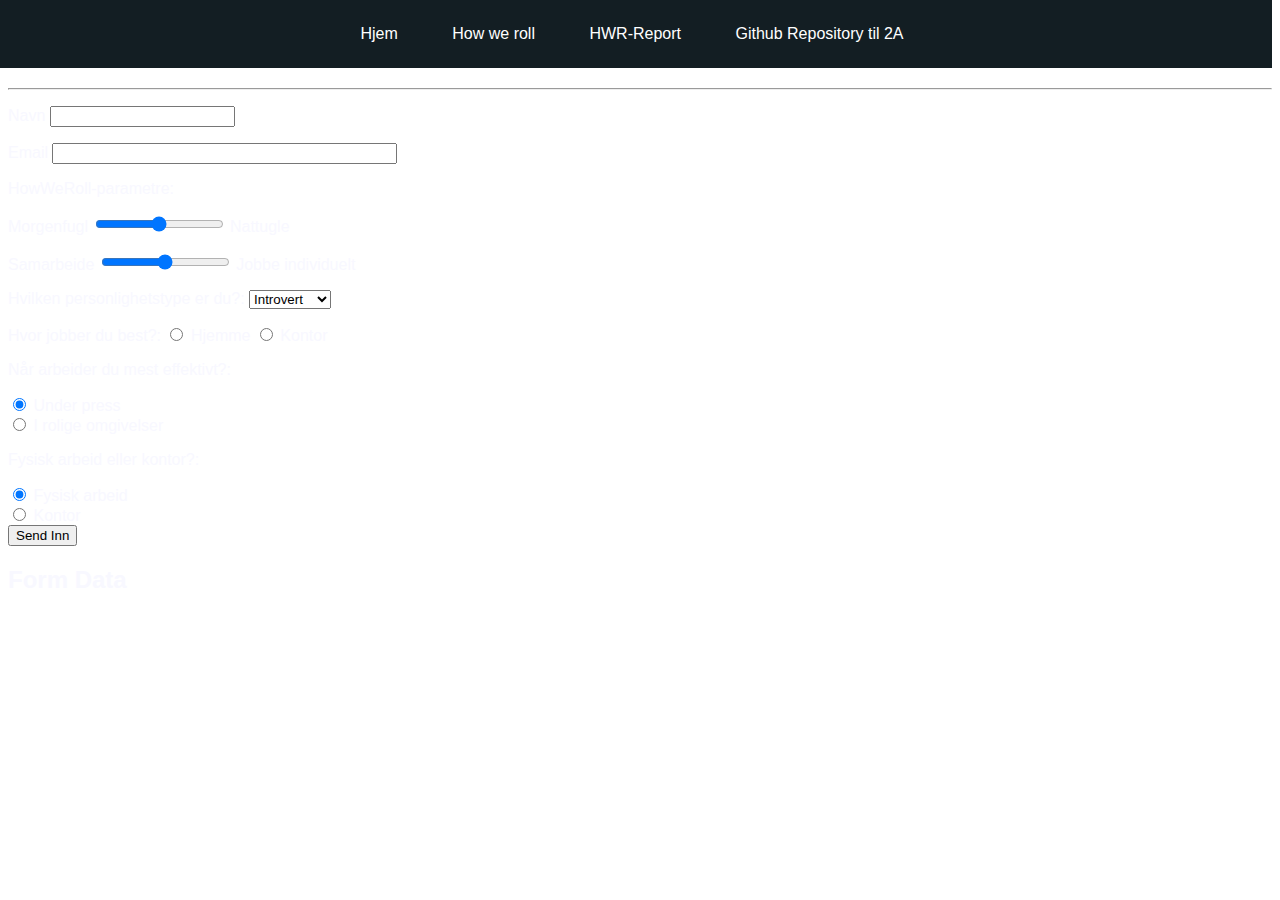
==== how-we-roll.html @ 24246ccb "navbar github" ====
<!DOCTYPE html>
<html lang="en">
<head>
    <meta charset="UTF-8">
    <meta http-equiv="X-UA-Compatible" content="IE=edge">
    <meta name="viewport" content="width=device-width, initial-scale=1">
    <title>HowWeRoll prototype (lagring)</title>
    <!-- Med denne filen ønsker vi å bevise at vi kan samle inn data ... -->
    <style>
        nav {
            background-color: #131e23;
            position: absolute;
            top: 0;
            width: 100%;
            display: block;
            text-align: center;
            right:8px

        }

        nav ul {
            list-style-type: none;
            padding: 0;
            margin: 0;
            overflow: hidden;
        }

        nav li { /*navbar knappene*/
            display: inline-block;
            vertical-align: middle;
            box-shadow: 0 0 1px rgba(0, 0, 0, 0);
            position: relative;
            overflow: hidden;
        }

        nav li a {
            padding: 25px;
            display: block;
            height: 100%;
            color: white;
            text-decoration: none;
        }
        body {
            background-image: url('https://images.pexels.com/photos/149988/pexels-photo-149988.jpeg?auto=compress&cs=tinysrgb&dpr=2&h=750&w=1260');
            background-repeat: no-repeat;
        }

        body {
            color: ghostwhite;
            font-family: "Arial";
        }

        h1 {
            color: white;
        }


    </style>

</head>
<body>
<nav>
    <ul>
        <li><a href="index.html">Hjem</a></li>
        <li><a href="how-we-roll.html">How we roll</a></li>
        <li><a href="hwr-report.html">HWR-Report</a></li>
        <li><a href="https://github.com/AudunSteen/2a">Github Repository til 2A</a></li>
    </ul>
</nav>

<!-- Her skrives alt innhold, som man ønsker å "tegne" på skjermen. -->
<!-- Issue se https://html.spec.whatwg.org/multipage/forms.html#introduction-4 -->
<br>
<br>
<br>
<br>
<hr>
<form> <!--Her registreres brukeren som sender inn data-->

    <p>
        <label for="navn">Navn</label>
        <input type="text" name="navn" id="navn" maxlength="20" required>
    </p>

    <p>
        <label for="email">Email</label>
        <input type="email" id="email" name="email" size="40" required>
    </p>

    <p>HowWeRoll-parametre:</p>
    <p>
        <!-- dorn - day or night -->
        <label for="dorn">Morgenfugl</label>
        <input type="range" id="dorn" name="dorn" value="50">
        <label for="dorn">Nattugle</label>
    </p>

    <p>
        <!-- cora - cooperate or alone -->
        <label for="cora">Samarbeide</label>
        <input type="range" id="cora" name="cora" value="50">
        <label for="cora">Jobbe individuelt</label>
    </p>

    <p>
        <!-- iore - introvert or ekstrovert -->
        <label for="iore">Hvilken personlighetstype er du?: </label>
        <select name="personlighet" id="iore">
            <option value="Introvert">Introvert </option>
            <option value="Extrovert">Ekstrovert</option>
        </select>
    </p>

    <p>
        <!--horo - home or office-->
        <label for="horo">Hvor jobber du best?:</label>
        <input type="radio" id="horo" name="Hvor jobber du best?" value="hjemme">
        <label for="horo">Hjemme</label>

        <input type="radio" id="office" name="Hvor jobber du best?" value="kontor">
        <label for="office">Kontor</label>
    </p>

    <p>Når arbeider du mest effektivt?:</p>
    <div>
        <input type="radio" id="under press" name="Når arbeider du mest effektivt" value="rolige omgivelser"
               checked>
        <label for="under press">Under press</label>
    </div>

    <div>
        <input type="radio" id="rolige omgivelser" name="Når arbeider du mest effektivt" value="under press">
        <label for="rolige omgivelser">I rolige omgivelser</label>
    </div>

    <p>Fysisk arbeid eller kontor?:</p>
    <div>
        <input type="radio" id="fysisk" name="fysisk eller kontor" value="kontor"
               checked>
        <label for="fysisk">Fysisk arbeid</label>
    </div>

    <div>
        <input type="radio" id="kontor" name="fysisk eller kontor" value="fysisk">
        <label for="kontor">Kontor</label>
    </div>
    <button type="submit"> Send Inn</button>
</form>

<div class="results">
    <h2>Form Data</h2>
    <pre></pre>
</div>

<script>
    // From https://developer.mozilla.org/en-US/docs/Web/API/Fetch_API/Using_Fetch (seen 2021-09-27)
    // Example POST method implementation using fetch:
    async function postData(url = '', data = {}) {
        // Default options are marked with *
        const response = await fetch(url, {
            method: 'POST', // *GET, POST, PUT, DELETE, etc.
            mode: 'cors', // no-cors, *cors, same-origin
            cache: 'no-cache', // *default, no-cache, reload, force-cache,only-if-cached
            credentials: 'same-origin', // include, *same-origin, omit
            headers: {
                'Content-Type': 'application/json',
                // 'Content-Type': 'application/x-www-form-urlencoded',
            },
            redirect: 'follow', // manual, *follow, error
            referrerPolicy: 'no-referrer', // no-referrer,*no-referrer-when-downgrade, origin, origin-when-cross-origin, same-origin, strict-origin, strict-origin-when-cross-origin, unsafe-url
            body: JSON.stringify(data) // body data type must match"Content-Type"header
        });
        return response.json(); // parses JSON response into native JavaScriptobjects
    }

    function handleSubmit(event) {
        event.preventDefault();
        const data = new FormData(event.target);
        const formJSON = Object.fromEntries(data.entries());
        const results = document.querySelector('.results pre');
        postData('https://bacit.info/', formJSON)
            .then(data => {
                results.innerText = JSON.stringify(data, null, 2);
            });
    }
    const form = document.querySelector('form');
    form.addEventListener('submit', handleSubmit);
</script>
</body>
</html>
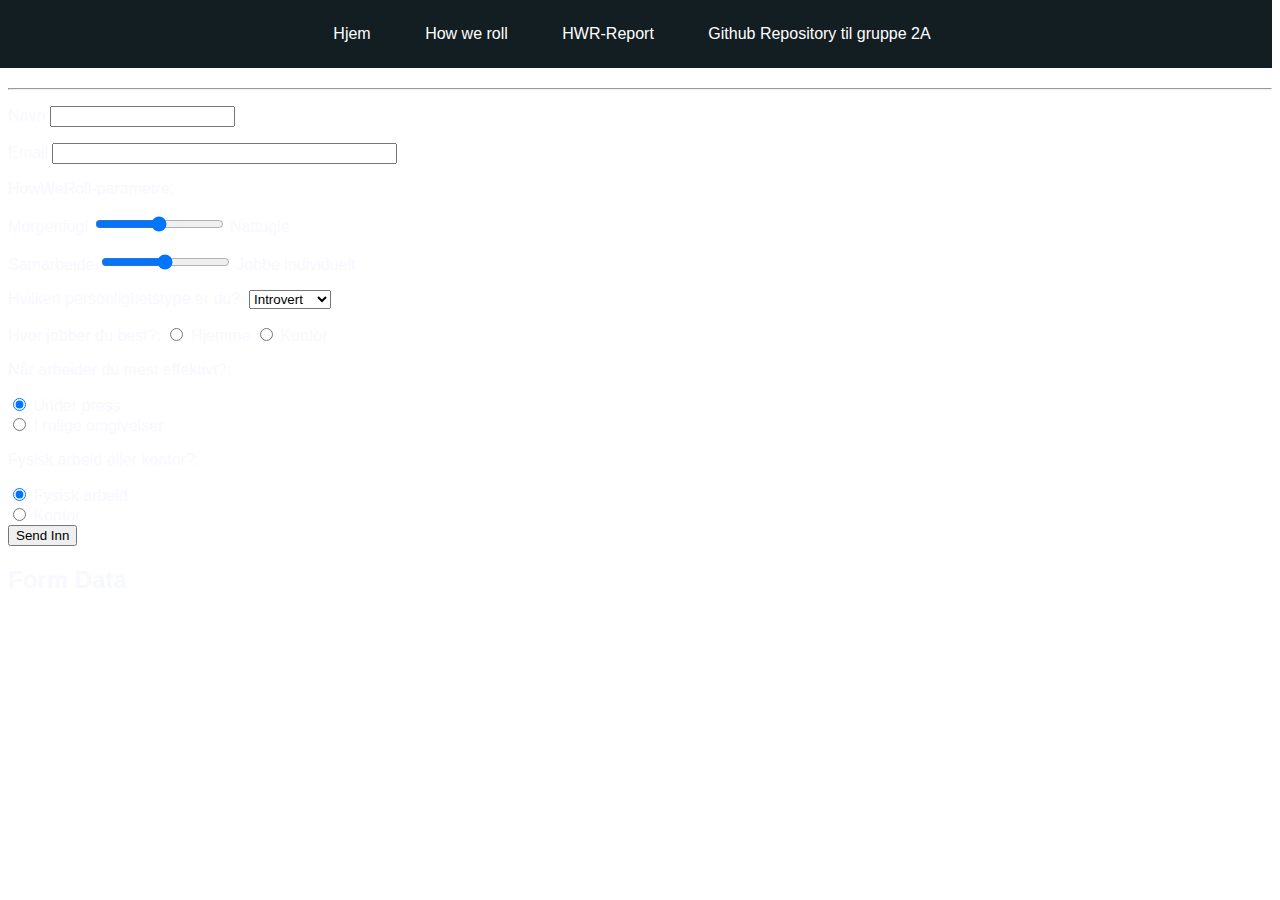
==== commit 89275132: "navbar github" ====
--- a/how-we-roll.html
+++ b/how-we-roll.html
@@ -64,7 +64,7 @@
         <li><a href="index.html">Hjem</a></li>
         <li><a href="how-we-roll.html">How we roll</a></li>
         <li><a href="hwr-report.html">HWR-Report</a></li>
-        <li><a href="https://github.com/AudunSteen/2a">Github Repository til 2A</a></li>
+        <li><a href="https://github.com/AudunSteen/2a">Github Repository til gruppe 2A</a></li>
     </ul>
 </nav>
 
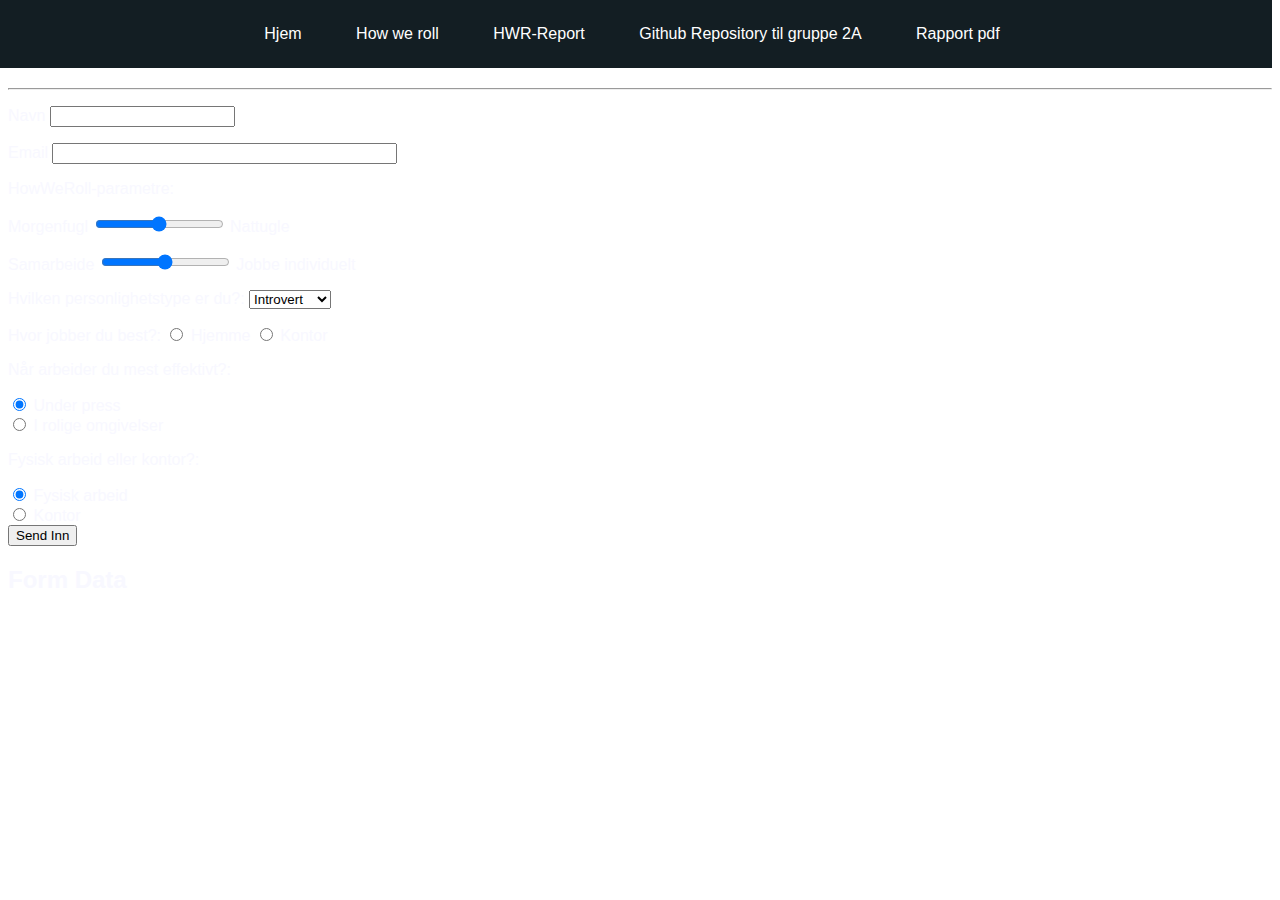
==== commit 230bfa82: "Link til pdf filen i navbar - Audun" ====
--- a/how-we-roll.html
+++ b/how-we-roll.html
@@ -65,6 +65,7 @@
         <li><a href="how-we-roll.html">How we roll</a></li>
         <li><a href="hwr-report.html">HWR-Report</a></li>
         <li><a href="https://github.com/AudunSteen/2a">Github Repository til gruppe 2A</a></li>
+        <li><a href="https://github.com/AudunSteen/2a/raw/main/Rapport%20HWR.pdf">Rapport pdf</a></li>
     </ul>
 </nav>
 
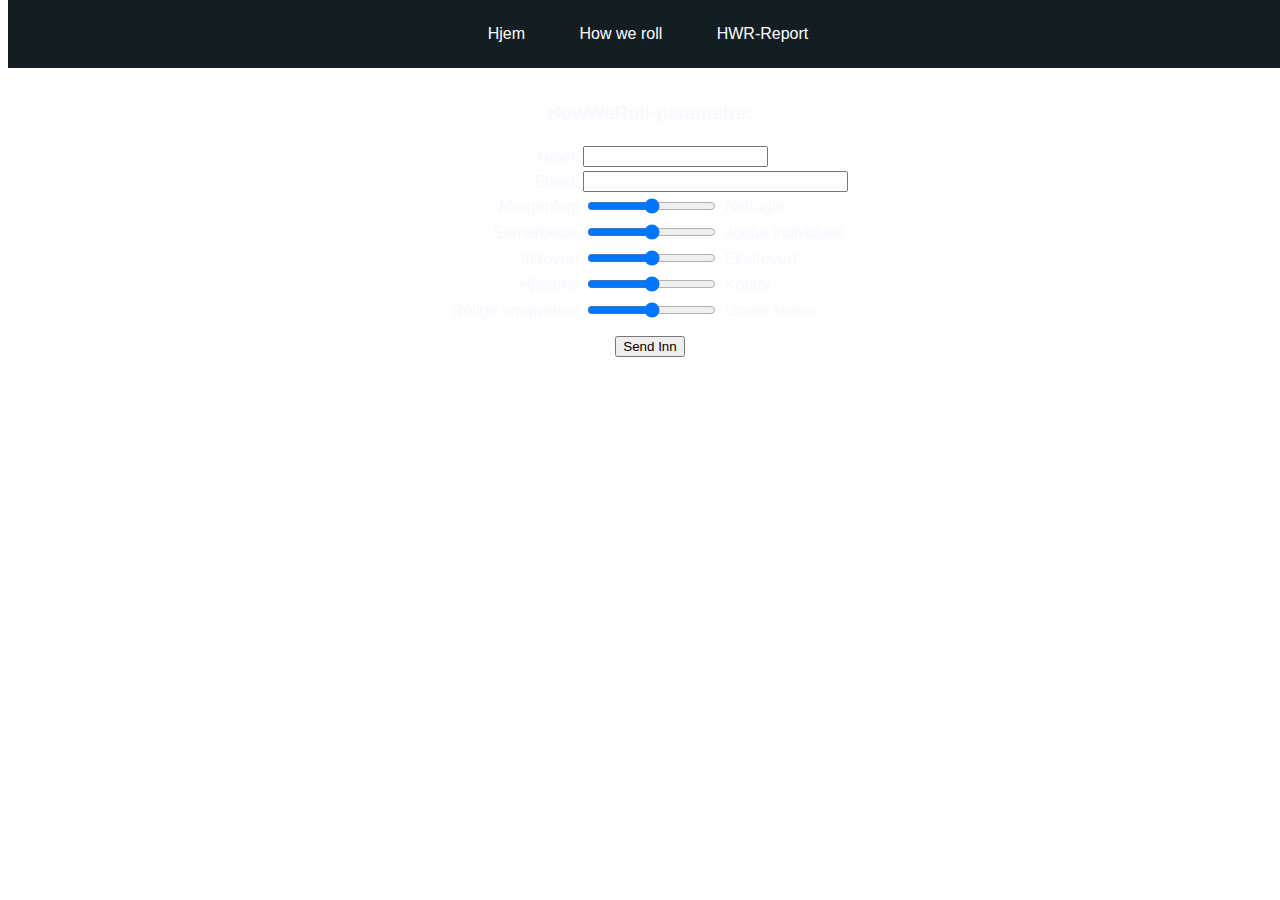
==== commit 78c28a76: "lagde svara graderte istedet for boolske verdier og fukla litt" ====
--- a/how-we-roll.html
+++ b/how-we-roll.html
@@ -14,7 +14,6 @@
             width: 100%;
             display: block;
             text-align: center;
-            right:8px
 
         }
 
@@ -48,10 +47,21 @@
         body {
             color: ghostwhite;
             font-family: "Arial";
+
+        }
+        .center {
+            margin-left: auto;
+            margin-right: auto;
+        }
+        .textCenter {
+            text-align: center;
         }
 
         h1 {
             color: white;
+        }
+        .leftLabel{
+            text-align: right;
         }
 
 
@@ -64,94 +74,81 @@
         <li><a href="index.html">Hjem</a></li>
         <li><a href="how-we-roll.html">How we roll</a></li>
         <li><a href="hwr-report.html">HWR-Report</a></li>
-        <li><a href="https://github.com/AudunSteen/2a">Github Repository til gruppe 2A</a></li>
-        <li><a href="https://github.com/AudunSteen/2a/raw/main/Rapport%20HWR.pdf">Rapport pdf</a></li>
     </ul>
 </nav>
 
 <!-- Her skrives alt innhold, som man ønsker å "tegne" på skjermen. -->
 <!-- Issue se https://html.spec.whatwg.org/multipage/forms.html#introduction-4 -->
-<br>
-<br>
-<br>
-<br>
-<hr>
-<form> <!--Her registreres brukeren som sender inn data-->
+<form style="margin: 80px 0 0 20px"> <!--Her registreres brukeren som sender inn data-->
 
     <p>
-        <label for="navn">Navn</label>
-        <input type="text" name="navn" id="navn" maxlength="20" required>
-    </p>
+    <table class="center">
+        <thead>
+            <tr>
+                <th colspan="3"> <h3>HowWeRoll-parametre:</h3></th>
+            </tr>
+        </thead>
 
-    <p>
-        <label for="email">Email</label>
-        <input type="email" id="email" name="email" size="40" required>
-    </p>
+        <tbody>
+            <tr>
+                <td class="leftLabel"> <label for="navn">Navn:</label></td>
+                <td colspan="2"> <input type="text" name="navn" id="navn" maxlength="20" required></td>
+            </tr>
+            <tr>
+                <td class="leftLabel"> <label for="email">Email:</label></td>
+                <td colspan="2"> <input type="email" id="email" name="email" size="30" required></td>
+            </tr>
+            <tr>
+                <!-- dorn - day or night -->
+                <td class="leftLabel"> <label for="dorn">Morgenfugl</label></td>
+                <td class="textCenter"> <input type="range" id="dorn" name="dorn" value="50"></td>
+                <td> <label for="dorn">Nattugle</label></td>
+            </tr>
+            <tr>
+                <!-- cora - cooperate or alone -->
+                <td class="leftLabel"> <label for="cora">Samarbeide</label></td>
+                <td class="textCenter"> <input type="range" id="cora" name="cora" value="50"></td>
+                <td> <label for="cora">Jobbe individuelt</label></td>
+            </tr>
+            <tr>
+                <!-- iore - introvert or ekstrovert -->
+                <td class="leftLabel"><label for="iore">Introvert</label> </td>
+                <td class="textCenter"> <input type="range" id="iore" name="iore" value="50"> </td>
+                <td> <label for="iore">Ekstrovert</label> </td>
+            </tr>
+            <tr>
+                <!--horo - home or office-->
+                <td class="leftLabel"><label for="horo">Hjemme</label></td>
+                <td class="textCenter"><input type="range" id="horo" name="horo" value="50"></td>
+                <td><label for="horo">Kontor</label></td>
+            </tr>
+            <tr>
+                <!--corp - calm environment or under pressure-->
+                <td class="leftLabel"><label for="corp">Rolige omgivelser</label></td>
+                <td class="textCenter"><input type="range" id="corp" name="corp" value="50"></td>
+                <td><label for="corp">Under stress</label></td>
+            </tr>
+            <tr>
+                <td colspan="3" class="textCenter" style="height: 40px">
+                    <button type="submit"> Send Inn</button>
+                </td>
+            </tr>
 
-    <p>HowWeRoll-parametre:</p>
-    <p>
-        <!-- dorn - day or night -->
-        <label for="dorn">Morgenfugl</label>
-        <input type="range" id="dorn" name="dorn" value="50">
-        <label for="dorn">Nattugle</label>
-    </p>
-
-    <p>
-        <!-- cora - cooperate or alone -->
-        <label for="cora">Samarbeide</label>
-        <input type="range" id="cora" name="cora" value="50">
-        <label for="cora">Jobbe individuelt</label>
-    </p>
-
-    <p>
-        <!-- iore - introvert or ekstrovert -->
-        <label for="iore">Hvilken personlighetstype er du?: </label>
-        <select name="personlighet" id="iore">
-            <option value="Introvert">Introvert </option>
-            <option value="Extrovert">Ekstrovert</option>
-        </select>
-    </p>
-
-    <p>
-        <!--horo - home or office-->
-        <label for="horo">Hvor jobber du best?:</label>
-        <input type="radio" id="horo" name="Hvor jobber du best?" value="hjemme">
-        <label for="horo">Hjemme</label>
-
-        <input type="radio" id="office" name="Hvor jobber du best?" value="kontor">
-        <label for="office">Kontor</label>
-    </p>
-
-    <p>Når arbeider du mest effektivt?:</p>
-    <div>
-        <input type="radio" id="under press" name="Når arbeider du mest effektivt" value="rolige omgivelser"
-               checked>
-        <label for="under press">Under press</label>
-    </div>
-
-    <div>
-        <input type="radio" id="rolige omgivelser" name="Når arbeider du mest effektivt" value="under press">
-        <label for="rolige omgivelser">I rolige omgivelser</label>
-    </div>
-
-    <p>Fysisk arbeid eller kontor?:</p>
-    <div>
-        <input type="radio" id="fysisk" name="fysisk eller kontor" value="kontor"
-               checked>
-        <label for="fysisk">Fysisk arbeid</label>
-    </div>
-
-    <div>
-        <input type="radio" id="kontor" name="fysisk eller kontor" value="fysisk">
-        <label for="kontor">Kontor</label>
-    </div>
-    <button type="submit"> Send Inn</button>
+            <tr>
+                <th colspan="3" class="results">
+                    <h2></h2>
+                </th>
+            </tr>
+            <tr>
+                <td></td>
+                <td colspan="2" class="results" style="text-align: left">
+                    <pre></pre>
+                </td>
+            </tr>
+        </tbody>
+    </table>
 </form>
 
-<div class="results">
-    <h2>Form Data</h2>
-    <pre></pre>
-</div>
 
 <script>
     // From https://developer.mozilla.org/en-US/docs/Web/API/Fetch_API/Using_Fetch (seen 2021-09-27)
@@ -182,6 +179,7 @@
         postData('https://bacit.info/', formJSON)
             .then(data => {
                 results.innerText = JSON.stringify(data, null, 2);
+                document.querySelector('.results h2').innerHTML = "Form Data"
             });
     }
     const form = document.querySelector('form');
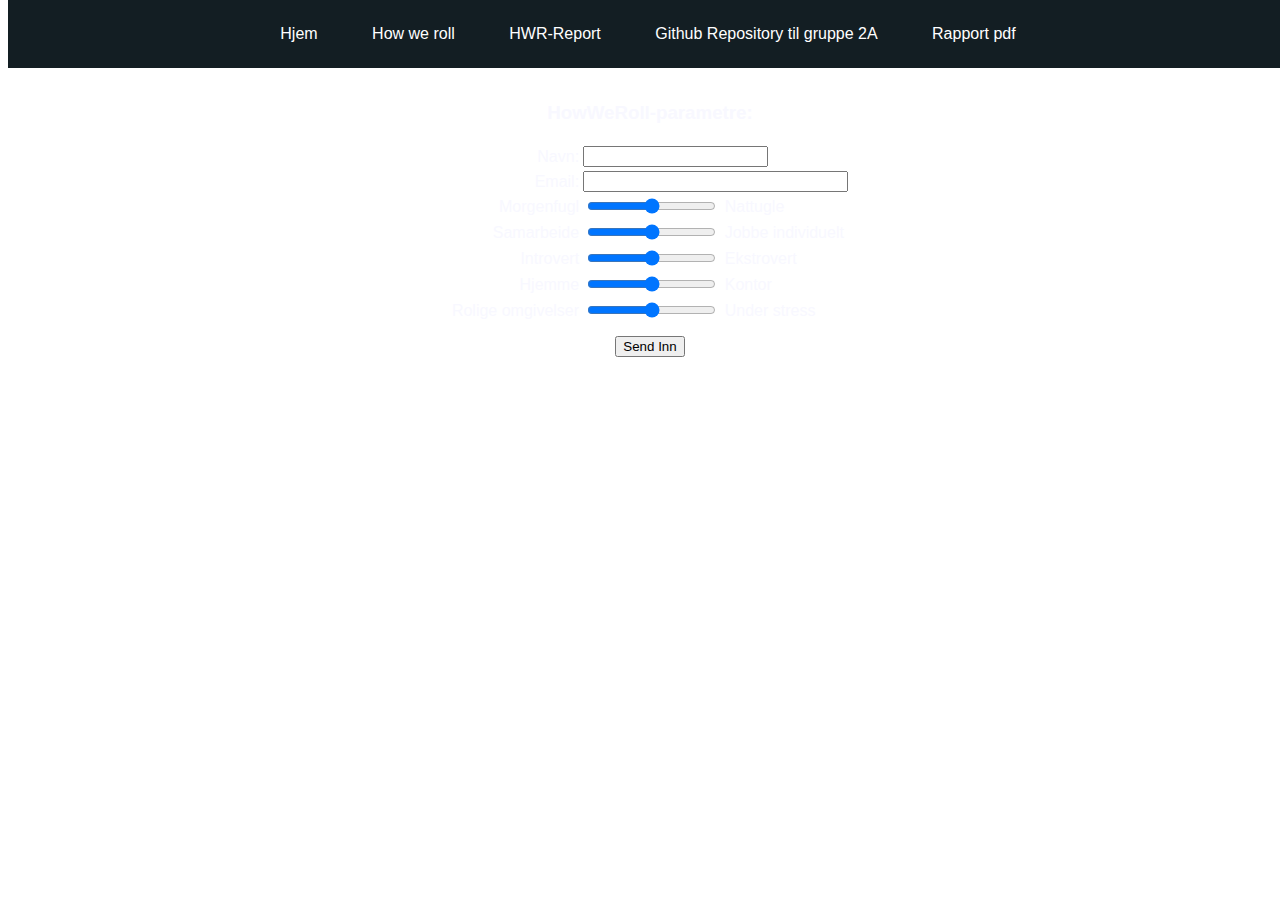
==== commit 4000667d: "Merge remote-tracking branch 'origin/main'" ====
--- a/how-we-roll.html
+++ b/how-we-roll.html
@@ -74,6 +74,8 @@
         <li><a href="index.html">Hjem</a></li>
         <li><a href="how-we-roll.html">How we roll</a></li>
         <li><a href="hwr-report.html">HWR-Report</a></li>
+        <li><a href="https://github.com/AudunSteen/2a">Github Repository til gruppe 2A</a></li>
+        <li><a href="https://github.com/AudunSteen/2a/raw/main/Rapport%20HWR.pdf">Rapport pdf</a></li>
     </ul>
 </nav>
 
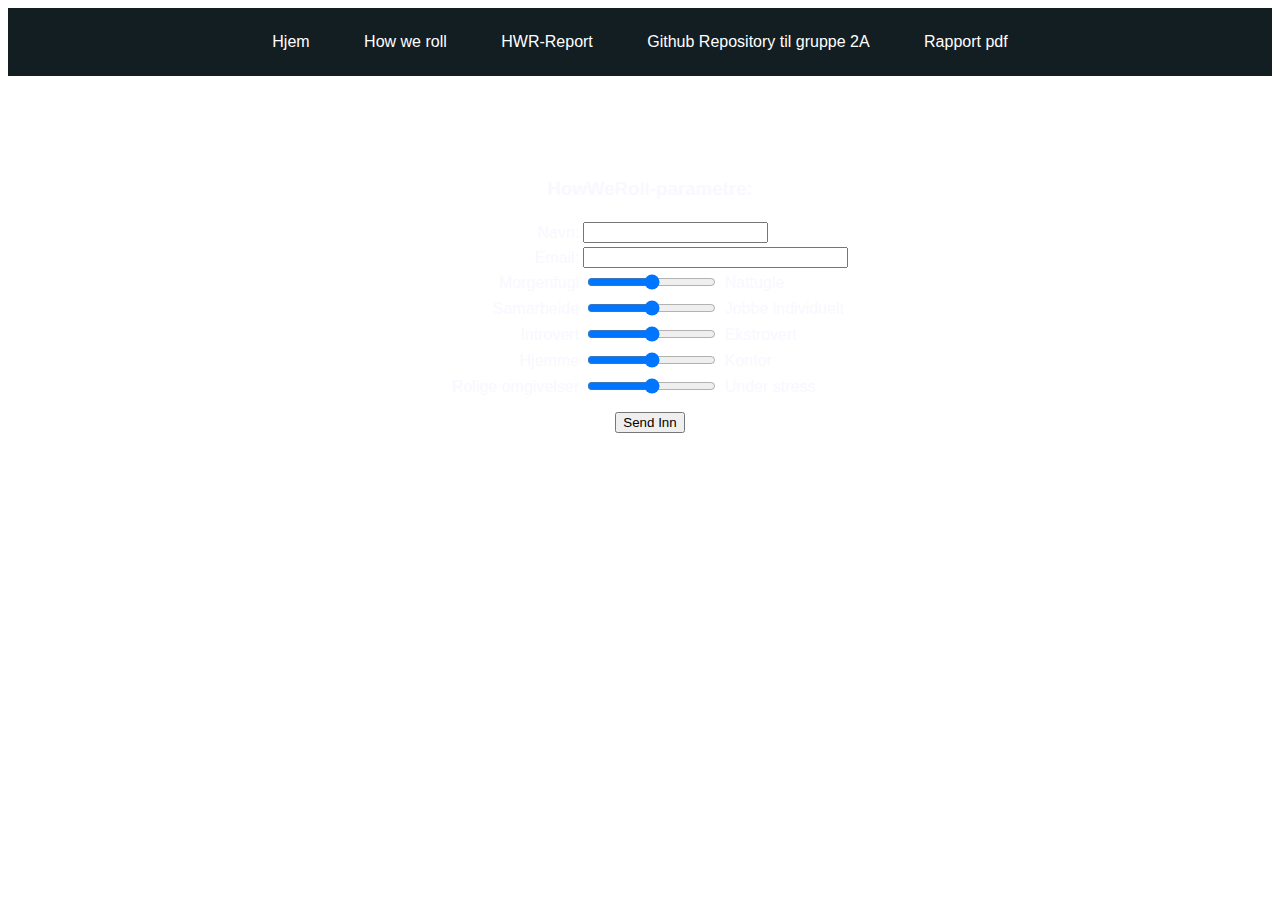
==== commit 61e97265: "Fikset mapper og rapport.pdf i navbar" ====
--- a/how-we-roll.html
+++ b/how-we-roll.html
@@ -9,7 +9,7 @@
     <style>
         nav {
             background-color: #131e23;
-            position: absolute;
+            position: static;
             top: 0;
             width: 100%;
             display: block;
@@ -71,11 +71,11 @@
 <body>
 <nav>
     <ul>
-        <li><a href="index.html">Hjem</a></li>
+        <li><a href="../index.html">Hjem</a></li>
         <li><a href="how-we-roll.html">How we roll</a></li>
         <li><a href="hwr-report.html">HWR-Report</a></li>
         <li><a href="https://github.com/AudunSteen/2a">Github Repository til gruppe 2A</a></li>
-        <li><a href="https://github.com/AudunSteen/2a/raw/main/Rapport%20HWR.pdf">Rapport pdf</a></li>
+        <li><a href="Rapport%20HWR.pdf">Rapport pdf</a></li>
     </ul>
 </nav>
 
